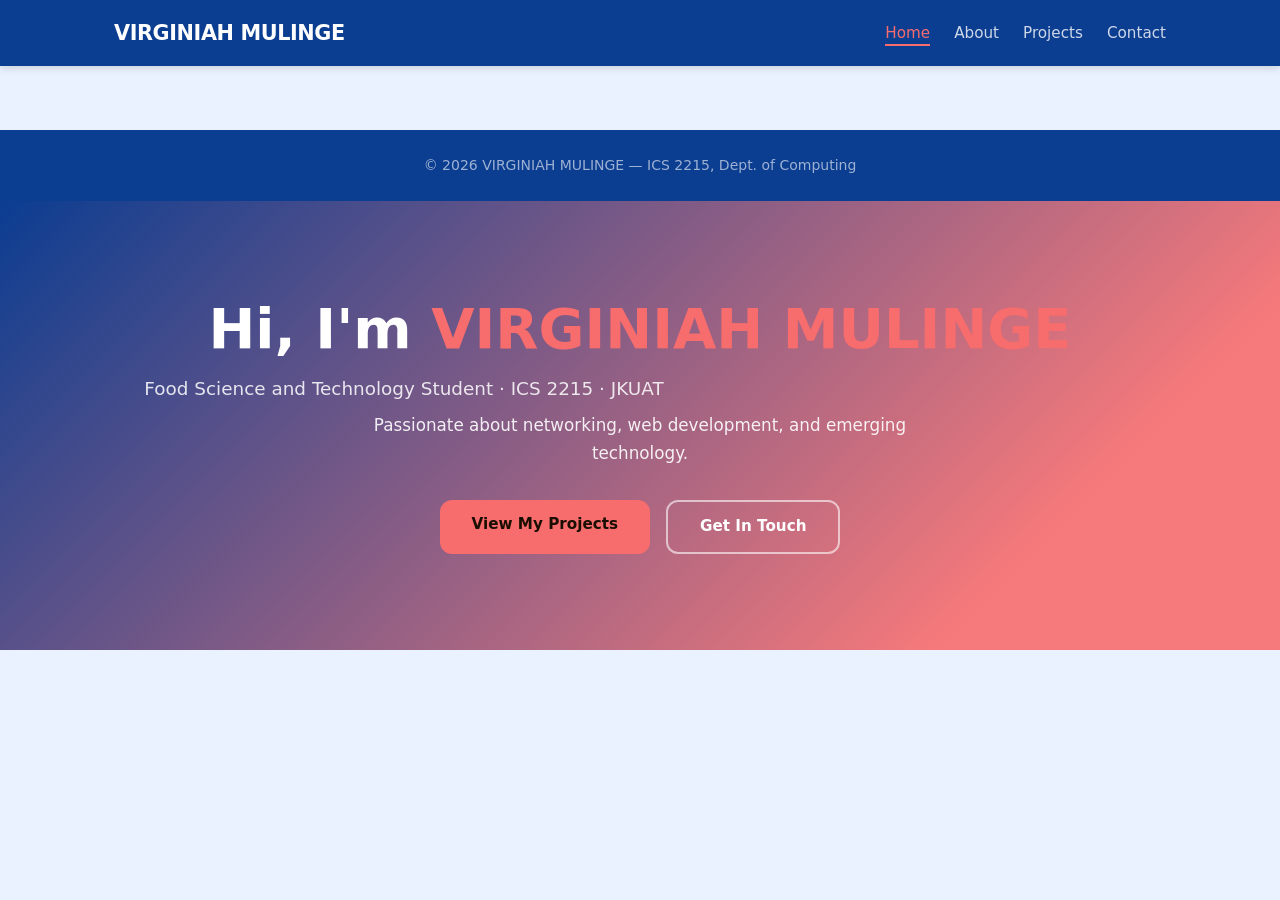
==== index.html @ 9d503b67 "Initial commit: personal portfolio website" ====
<!-- Paste this into EVERY HTML file and customise the <title> and <main> -->
<!DOCTYPE html>
<html lang="en">
<link rel="stylesheet" href="style.css">
  <meta charset="UTF-8">
  <!-- REQUIRED for responsive design on mobile -->
  <meta name="viewport" content="width=device-width, initial-scale=1.0">
  <meta name="description" content="Portfolio of Virginiah Mulinge — Food Science and Technology student at JKUAT">
  <title>Virginiah Mulinge | Portfolio</title>
  <link rel="stylesheet" href="css/style.css">
</head>
<body>

  <!-- Skip link: allows keyboard users to skip the nav -->
  <a href="#main" class="skip-link">Skip to main content</a>

  <header>
    <div class="container">
      <a href="index.html" class="logo">VIRGINIAH MULINGE</a>
      <nav aria-label="Main navigation">
        <ul>
          <!-- Add class="active" to the current page's link -->
          <li><a href="index.html" class="active">Home</a></li>
          <li><a href="about.html">About</a></li>
          <li><a href="projects.html">Projects</a></li>
          <li><a href="contact.html">Contact</a></li>
        </ul>
      </nav>
    </div>
  </header>

  <main id="main">
    <!-- PAGE-SPECIFIC CONTENT GOES HERE -->
  </main>

  <footer>
    <div class="container">
      <p>&copy; <span id="year"></span> VIRGINIAH MULINGE — ICS 2215, Dept. of Computing</p>
    </div>
  </footer>
  <script>document.getElementById('year').textContent = new Date().getFullYear();</script>
</body>
</html>
<section class="hero">
  <div class="container">
    <h1>Hi, I'm <span class="accent">VIRGINIAH MULINGE</span></h1>
    <p class="tagline">Food Science and Technology Student · ICS 2215 · JKUAT</p>
    <p>Passionate about networking, web development, and emerging technology.</p>
    <div class="hero-btns">
      <a href="projects.html" class="btn">View My Projects</a>
      <a href="contact.html" class="btn btn-outline">Get In Touch</a>
    </div>
  </div>
</section>
---- style.css ----
/* === 1. RESET & BOX-SIZING === */
*, *::before, *::after {
  box-sizing: border-box;
  margin: 0;
  padding: 0;
}

/* === 2. CSS CUSTOM PROPERTIES (change these to personalise) === */
:root {
  --clr-primary:  #0B3D91;  /* Main brand colour (personalised deep cobalt) */
  --clr-accent:   #F76C6C;  /* Highlights and buttons (warm coral) */
  --clr-text:     #102A43;  /* Primary text colour */
  --clr-muted:    #66788A;  /* Secondary text and muted copy */
  --clr-bg:       #EAF2FF;  /* Light neutral background */
  --clr-white:    #FFFFFF;
  --clr-border:   #B8C8D9;  /* Soft border tone */
  --radius:       12px;
  --shadow:       0 3px 16px rgba(10, 25, 56, 0.12);
  --max-width:    1100px;
}

/* === 3. BASE TYPOGRAPHY === */
body {
  font-family: 'Segoe UI', system-ui, Arial, sans-serif;
  font-size: 16px;
  line-height: 1.65;
  color: var(--clr-text);
  background: var(--clr-bg);
}
h1 { font-size: clamp(2rem, 5vw, 3.5rem); line-height: 1.15; }
h2 { font-size: 1.9rem; margin-bottom: 1rem; }
h3 { font-size: 1.2rem; }
a  { color: var(--clr-primary); }
img{ max-width: 100%; height: auto; display: block; }

/* === 4. LAYOUT CONTAINER === */
.container {
  max-width: var(--max-width);
  margin: 0 auto;
  padding: 0 1.5rem;
}

/* === 5. SKIP LINK (accessibility) === */
.skip-link {
  position: absolute;
  top: -100px;
  left: 0;
  background: var(--clr-primary);
  color: white;
  padding: 0.5rem 1rem;
  z-index: 9999;
  text-decoration: none;
}
.skip-link:focus { top: 0; }

/* === 6. HEADER + NAVIGATION (Flexbox) === */
header {
  background: var(--clr-primary);
  padding: 1rem 0;
  position: sticky;
  top: 0;
  z-index: 100;
  box-shadow: 0 2px 8px rgba(0,0,0,0.15);
}
header .container {
  display: flex;              /* FLEXBOX — row layout */
  justify-content: space-between;
  align-items: center;
  flex-wrap: wrap;
  gap: 0.75rem;
}
.logo {
  font-size: 1.3rem;
  font-weight: 700;
  color: white;
  text-decoration: none;
  letter-spacing: -0.02em;
}
nav ul  { list-style: none; display: flex; gap: 1.5rem; }
nav a   {
  color: rgba(255,255,255,0.8);
  text-decoration: none;
  font-size: 0.95rem;
  font-weight: 500;
  padding-bottom: 2px;
  border-bottom: 2px solid transparent;
  transition: all 0.2s;
}
nav a:hover, nav a.active {
  color: var(--clr-accent);
  border-bottom-color: var(--clr-accent);
}

/* === 7. HERO SECTION === */
.hero {
  background: linear-gradient(135deg, rgba(11,61,145,1) 0%, rgba(247,108,108,0.9) 80%);
  color: white;
  padding: 6rem 1.5rem;
  text-align: center;
}
.hero .accent { color: var(--clr-accent); }
.hero .tagline {
  font-size: 1.15rem;
  opacity: 0.85;
  margin: 0.75rem 0 0.5rem;
}
.hero p {
  max-width: 580px;
  margin: 0 auto 2rem;
  opacity: 0.9;
  font-size: 1.05rem;
}
.hero-btns { display: flex; gap: 1rem; justify-content: center; flex-wrap: wrap; }

/* === 8. BUTTONS === */
.btn {
  display: inline-block;
  padding: 0.8rem 2rem;
  background: var(--clr-accent);
  color: #1a0e00;
  border-radius: var(--radius);
  text-decoration: none;
  font-weight: 600;
  font-size: 0.95rem;
  border: none;
  cursor: pointer;
  transition: transform 0.15s, opacity 0.15s;
}
.btn:hover     { opacity: 0.88; transform: translateY(-1px); }
.btn-outline   {
  background: transparent;
  border: 2px solid rgba(255,255,255,0.6);
  color: white;
}
.btn-outline:hover { border-color: white; }

/* === 9. PROJECT CARDS (CSS Grid) === */
.projects-section { padding: 4rem 0; }
.cards {
  display: grid;
  grid-template-columns: repeat(auto-fit, minmax(260px, 1fr));
  gap: 1.5rem;
  padding: 1.5rem 0;
}
.card {
  background: var(--clr-white);
  border-radius: var(--radius);
  padding: 1.5rem;
  border: 1px solid var(--clr-border);
  box-shadow: var(--shadow);
  display: flex;
  flex-direction: column;
  gap: 0.6rem;
  transition: transform 0.2s, box-shadow 0.2s;
}
.card:hover  { transform: translateY(-3px); box-shadow: 0 8px 24px rgba(0,0,0,0.1); }
.card-tag {
  display: inline-block;
  background: #D6E4F5;
  color: var(--clr-primary);
  font-size: 0.72rem;
  font-weight: 600;
  padding: 3px 10px;
  border-radius: 20px;
  text-transform: uppercase;
  letter-spacing: 0.05em;
}
.card h3    { font-size: 1.1rem; color: var(--clr-primary); }
.card p     { font-size: 0.9rem; color: var(--clr-muted); flex: 1; }
.card-link  { margin-top: auto; font-weight: 600; font-size: 0.9rem; }

/* === 10. ABOUT PAGE === */
.about-section  { padding: 4rem 0; }
.profile-img    { width: 160px; height: 160px; border-radius: 50%; object-fit: cover; margin-bottom: 1rem; }
.skills-list    { list-style: none; padding: 0.5rem 0; }
.skills-list li { padding: 6px 0; border-bottom: 1px solid var(--clr-border); font-size: 0.95rem; }
.skills-list li::before { content: "→ "; color: var(--clr-accent); font-weight: 700; }

table          { width: 100%; border-collapse: collapse; margin-top: 1rem; }
table th       { background: var(--clr-primary); color: white; padding: 10px 14px; text-align: left; }
table td       { padding: 9px 14px; border-bottom: 1px solid var(--clr-border); font-size: 0.9rem; }
table tr:nth-child(even) td { background: var(--clr-bg); }

/* === 11. CONTACT FORM === */
.contact-section  { padding: 4rem 0; }
.contact-form     { max-width: 620px; margin: 0 auto; background: var(--clr-white); padding: 2.5rem; border-radius: var(--radius); border: 1px solid var(--clr-border); box-shadow: var(--shadow); }
.form-group       { display: flex; flex-direction: column; gap: 6px; margin-bottom: 1.4rem; }
label             { font-size: 0.875rem; font-weight: 600; color: var(--clr-text); }
input, select, textarea {
  width: 100%;
  padding: 0.65rem 0.9rem;
  border: 1.5px solid var(--clr-border);
  border-radius: var(--radius);
  font-size: 1rem;
  font-family: inherit;
  transition: border-color 0.2s, box-shadow 0.2s;
}
input:focus, select:focus, textarea:focus {
  outline: none;
  border-color: var(--clr-primary);
  box-shadow: 0 0 0 3px rgba(26,60,110,0.12);
}

/* === 12. FOOTER === */
footer {
  background: var(--clr-primary);
  color: rgba(255,255,255,0.6);
  text-align: center;
  padding: 1.5rem;
  font-size: 0.875rem;
  margin-top: 4rem;
}
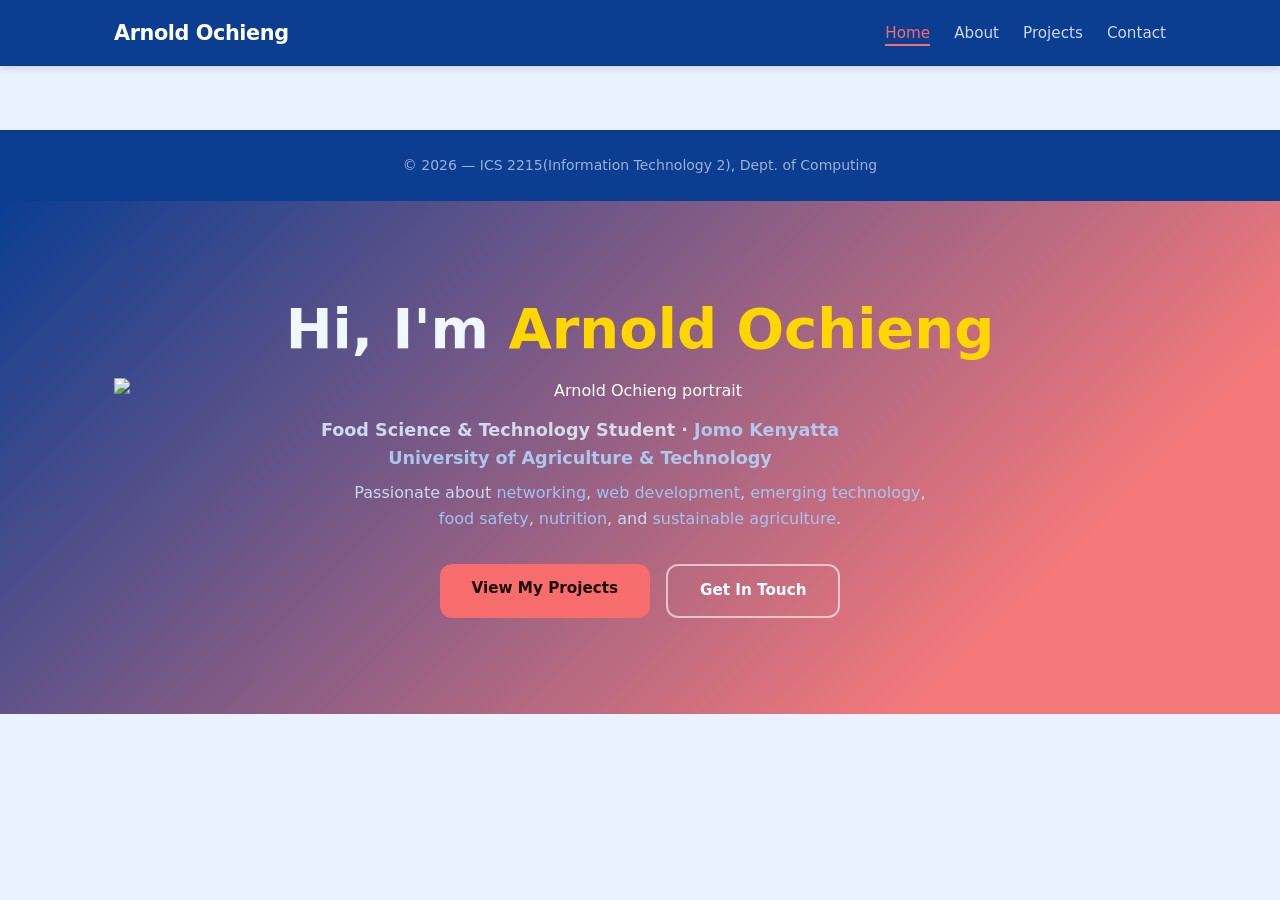
==== commit a0e7876c: "Add files via upload" ====
--- a/index.html
+++ b/index.html
@@ -1,54 +1,75 @@
-<!-- Paste this into EVERY HTML file and customise the <title> and <main> -->
-<!DOCTYPE html>
-<html lang="en">
-<link rel="stylesheet" href="style.css">
-  <meta charset="UTF-8">
-  <!-- REQUIRED for responsive design on mobile -->
-  <meta name="viewport" content="width=device-width, initial-scale=1.0">
-  <meta name="description" content="Portfolio of Virginiah Mulinge — Food Science and Technology student at JKUAT">
-  <title>Virginiah Mulinge | Portfolio</title>
-  <link rel="stylesheet" href="css/style.css">
-</head>
-<body>
-
-  <!-- Skip link: allows keyboard users to skip the nav -->
-  <a href="#main" class="skip-link">Skip to main content</a>
-
-  <header>
-    <div class="container">
-      <a href="index.html" class="logo">VIRGINIAH MULINGE</a>
-      <nav aria-label="Main navigation">
-        <ul>
-          <!-- Add class="active" to the current page's link -->
-          <li><a href="index.html" class="active">Home</a></li>
-          <li><a href="about.html">About</a></li>
-          <li><a href="projects.html">Projects</a></li>
-          <li><a href="contact.html">Contact</a></li>
-        </ul>
-      </nav>
-    </div>
-  </header>
-
-  <main id="main">
-    <!-- PAGE-SPECIFIC CONTENT GOES HERE -->
-  </main>
-
-  <footer>
-    <div class="container">
-      <p>&copy; <span id="year"></span> VIRGINIAH MULINGE — ICS 2215, Dept. of Computing</p>
-    </div>
-  </footer>
-  <script>document.getElementById('year').textContent = new Date().getFullYear();</script>
-</body>
-</html>
-<section class="hero">
-  <div class="container">
-    <h1>Hi, I'm <span class="accent">VIRGINIAH MULINGE</span></h1>
-    <p class="tagline">Food Science and Technology Student · ICS 2215 · JKUAT</p>
-    <p>Passionate about networking, web development, and emerging technology.</p>
-    <div class="hero-btns">
-      <a href="projects.html" class="btn">View My Projects</a>
-      <a href="contact.html" class="btn btn-outline">Get In Touch</a>
-    </div>
-  </div>
+<!-- Paste this into EVERY HTML file and customise the <title> and <main> -->
+<!DOCTYPE html>
+<html lang="en">
+<link rel="stylesheet" href="style.css">
+  <meta charset="UTF-8">
+  <!-- REQUIRED for responsive design on mobile -->
+  <meta name="viewport" content="width=device-width, initial-scale=1.0">
+  <meta name="description" content="Portfolio of [Arnold Ochieng] — Food Science and Technology student at [JKUAT]">
+  <title>Arnold Ochieng | Portfolio</title>
+  <link rel="stylesheet" href="css/style.css">
+</head>
+<body>
+
+  <!-- Skip link: allows keyboard users to skip the nav -->
+  <a href="#main" class="skip-link">Skip to main content</a>
+
+  <header>
+    <div class="container">
+      <a href="index.html" class="logo">Arnold Ochieng</a>
+      <nav aria-label="Main navigation">
+        <ul>
+          <!-- Add class="active" to the current page's link -->
+          <li><a href="index.html" class="active">Home</a></li>
+          <li><a href="about.html">About</a></li>
+          <li><a href="projects.html">Projects</a></li>
+          <li><a href="contact.html">Contact</a></li>
+        </ul>
+      </nav>
+    </div>
+  </header>
+
+  <main id="main">
+    <!-- PAGE-SPECIFIC CONTENT GOES HERE -->
+  </main>
+
+  <footer>
+    <div class="container">
+      <p>&copy; <span id="year"></span>  — ICS 2215(Information Technology 2), Dept. of Computing</p>
+    </div>
+  </footer>
+  <script>document.getElementById('year').textContent = new Date().getFullYear();</script>
+</body>
+</html><section class="hero">
+  <div class="container">
+    <h1 style="text-align: center; color: #F0F8FF;">
+  Hi, I'm <span class="accent" style="color: #FFD700;">Arnold Ochieng</span>
+</h1>
+    <div style="text-align:center; margin-top:1rem;">
+      <img src="images/arnold-o.jpg" alt="Arnold Ochieng portrait" class="hero-img">
+    </div>
+
+<div class="profile-text" style="text-align: center; max-width: 700px; margin: 0 auto; line-height: 1.6;">
+
+  <p class="tagline" style="font-weight: 600; font-size: 1.1rem; color: #E0F2FF;">
+    Food Science & Technology Student · 
+    <span style="color: #B3D9FF;">Jomo Kenyatta University of Agriculture & Technology</span>
+  </p>
+
+  <p class="description" style="font-size: 1rem; color: #D0E8FF; opacity: 0.9;">
+    Passionate about <span style="color: #A0CFFF;">networking</span>, 
+    <span style="color: #A0CFFF;">web development</span>, 
+    <span style="color: #A0CFFF;">emerging technology</span>, 
+    <span style="color: #A0CFFF;">food safety</span>, 
+    <span style="color: #A0CFFF;">nutrition</span>, and 
+    <span style="color: #A0CFFF;">sustainable agriculture</span>.
+  </p>
+
+</div>
+</div>
+    <div class="hero-btns">
+      <a href="projects.html" class="btn">View My Projects</a>
+      <a href="contact.html" class="btn btn-outline">Get In Touch</a>
+    </div>
+  </div>
 </section>
